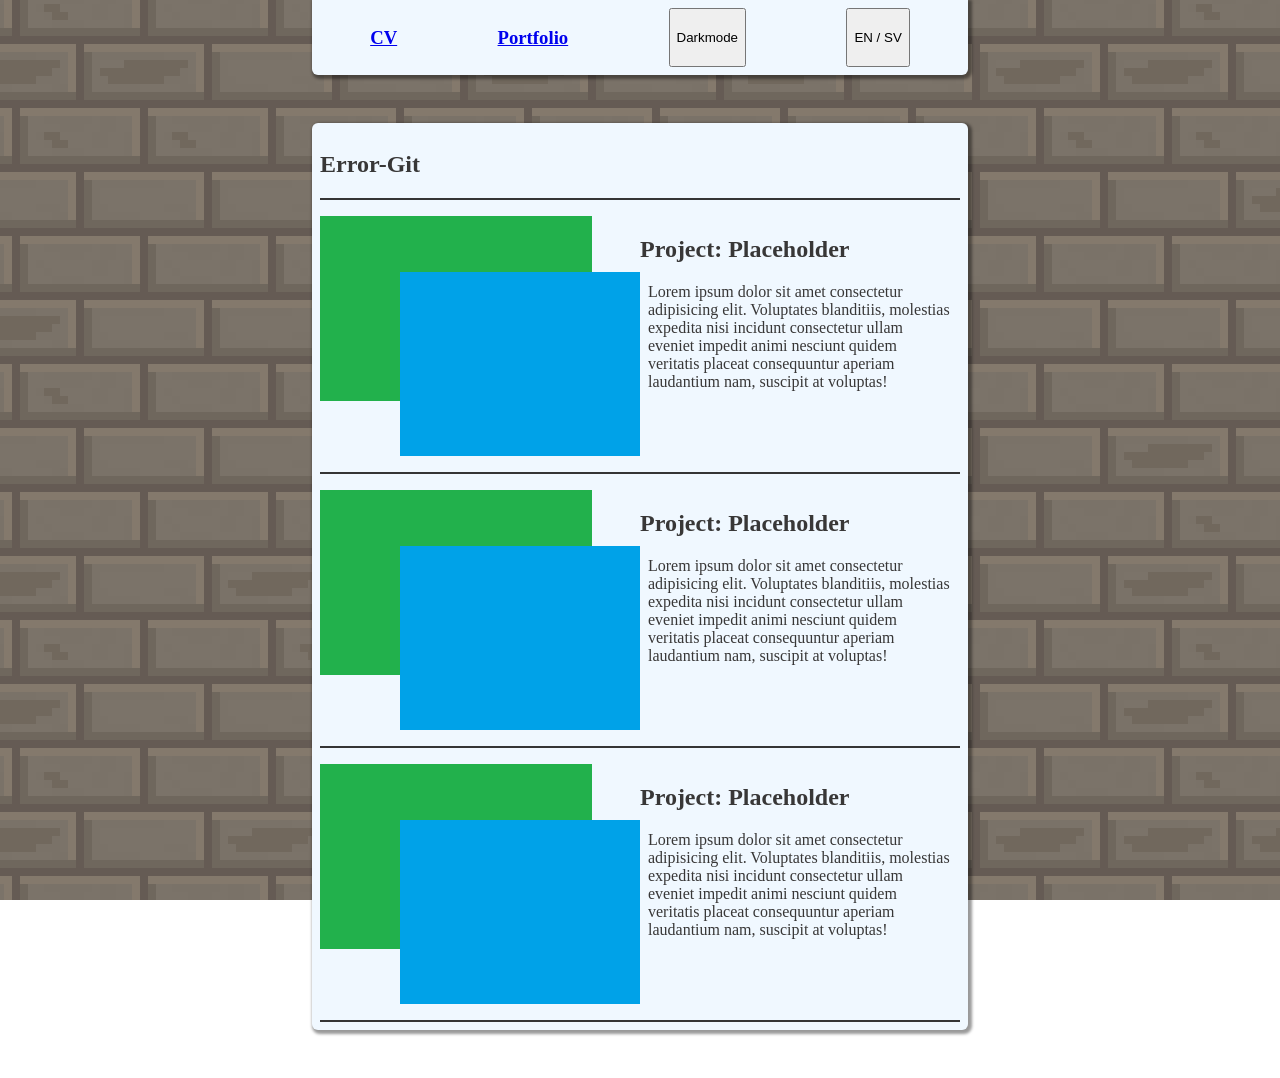
==== portfolio.html @ 7bac8ed3 "fix: working lightmode" ====
<!DOCTYPE html>
<html lang="en">

<head>
    <meta charset="UTF-8">
    <meta name="viewport" content="width=device-width, initial-scale=1.0">
    <link rel="stylesheet" href="styles/main.css">
    <link rel="stylesheet" href="styles/portfolio.css">
    <link rel="stylesheet" href="styles/background.css">
    <title>Error-Git | Portfolio</title>
</head>

<body>
    <canvas id="background"></canvas>

    <header id="header" class="rounded-bottom-border box-shadow">
        <a href="index.html">
            <h3>CV</h3>
        </a>
        <a href="portfolio.html">
            <h3>Portfolio</h3>
        </a>

        <button onclick="darkmode()">
            <span class="lang">Darkmode</span>
            <span class="lang visible-toggle">Mörkt läge</span>
        </button>

        <button onclick="change_lang()">
            EN / SV
        </button>
    </header>

    <main id="main" class="rounded-border box-shadow">
        <article id="title" class="bottom-border">
            <h1>Error-Git</h1>
        </article>

        <article class="project flexbox bottom-border">
            <h2 id="title-phone">Project: Placeholder</h2>

            <section class="overlapping-images">
                <img src="assets/portfolio_pics/image1.png" alt="">
                <img src="assets/portfolio_pics/image2.png" alt="">
            </section>

            <section class="project-description">
                <h2 id="title-computer">Project: Placeholder</h2>
                <p>
                    Lorem ipsum dolor sit amet consectetur adipisicing elit. Voluptates blanditiis, molestias expedita
                    nisi incidunt consectetur ullam eveniet impedit animi nesciunt quidem veritatis placeat consequuntur
                    aperiam laudantium nam, suscipit at voluptas!
                </p>
            </section>
        </article>

        <article class="project flexbox bottom-border">
            <h2 id="title-phone">Project: Placeholder</h2>

            <section class="overlapping-images">
                <img src="assets/portfolio_pics/image1.png" alt="">
                <img src="assets/portfolio_pics/image2.png" alt="">
            </section>

            <section class="project-description">
                <h2 id="title-computer">Project: Placeholder</h2>
                <p>
                    Lorem ipsum dolor sit amet consectetur adipisicing elit. Voluptates blanditiis, molestias expedita
                    nisi incidunt consectetur ullam eveniet impedit animi nesciunt quidem veritatis placeat consequuntur
                    aperiam laudantium nam, suscipit at voluptas!
                </p>
            </section>
        </article>

        <article class="project flexbox bottom-border">
            <h2 id="title-phone">Project: Placeholder</h2>

            <section class="overlapping-images">
                <img src="assets/portfolio_pics/image1.png" alt="">
                <img src="assets/portfolio_pics/image2.png" alt="">
            </section>

            <section class="project-description">
                <h2 id="title-computer">Project: Placeholder</h2>
                <p>
                    Lorem ipsum dolor sit amet consectetur adipisicing elit. Voluptates blanditiis, molestias expedita
                    nisi incidunt consectetur ullam eveniet impedit animi nesciunt quidem veritatis placeat consequuntur
                    aperiam laudantium nam, suscipit at voluptas!
                </p>
            </section>
        </article>
    </main>

    <script src="scripts/darkmode.js"></script>
    <script src="scripts/language.js"></script>
    <script src="scripts/background.js"></script>
</body>

</html>
---- styles/main.css ----
/* Base: */

html,
body {
    margin: 0;
    padding: 0;
    display: flex;
    flex-direction: column;
    align-items: center;
}

body>* {
    background-color: aliceblue;
    color: rgb(56, 55, 55);
}

/* || */


/* Logic */

.dark-mode {
    background-color: rgb(56, 55, 55);
    color: aliceblue;
}

.visible-toggle {
    display: none;
}

/* || */


/* Universal: */

.rounded-border {
    border-radius: 6px;
}

.rounded-bottom-border {
    border-radius: 0 0 6px 6px;
}

.bottom-border {
    border-bottom: 2px solid rgb(53, 53, 53);
}

.top-border {
    border-top: 2px solid rgb(53, 53, 53);
}

.box-shadow {
    box-shadow: 2px 2px 3px 2px rgba(0, 0, 0, 0.4);
}

p {
    margin: 0 0.5rem;
}

ul,
li {
    list-style: none;
    font-style: none;
    padding: 0;
    margin: 0.2rem 0;
}

ul {
    margin: 0.4rem 0.5rem;
}

.flexbox {
    display: flex;
    flex-direction: row;
}

/* || */


/* Header */

header {
    /* background-color: rgb(251, 251, 240); */
    width: 40rem;
    display: flex;
    justify-content: space-around;
    padding: 0.5rem;
}

/* || */


/* Main */

#main {
    /* background-color: rgb(251, 251, 240); */
    margin: 3rem 0;
    width: 40rem;
    min-height: 50rem;

    padding: 0.5rem;
}

#title {
    border-width: 2.5px;
}

#about-me {}

#skills {
    margin: 0;
}

#skills h3 {
    margin: 0;
}

#prog-langs {
    width: 50%;
}

#professions {
    width: 50%;
}

#experiences-hobbies {}

#experiences {
    width: 50%;
}

#hobbies {
    width: 50%;
}

/* || */


/* Media */

@media only screen and (max-width: 700px) {
    header {
        width: 100vw;
    }

    #main {
        width: 20rem;
    }

    .flexbox {
        flex-direction: column;
    }
}

/* || */
---- styles/portfolio.css ----
.project {
    padding: 1rem 0;
}

.overlapping-images {
    position: relative;
    width: 50%;
    margin: 0;
    height: 15rem;
    overflow: hidden;
}

.overlapping-images img:nth-child(1) {
    position: absolute;
    top: 0;
    left: 0;
    width: 85%;
}

.overlapping-images img:nth-child(2) {
    position: absolute;
    bottom: 0;
    right: 0;
    width: 75%;
}

.project-description {
    width: 50%;
}

#title-phone {
    display: none;
}

#title-computer {
    display: block;
}

@media only screen and (max-width: 700px) {
    #title-phone {
        display: block;
    }

    #title-computer {
        display: none;
    }

    .overlapping-images {
        width: 100%;
    }

    .project-description {
        width: 100%;
    }
}
---- styles/background.css ----
#background {
    position: fixed;
    top: 0;
    left: 0;
    width: 100vw;
    height: 100vh;
    z-index: -1;
    pointer-events: none;
    image-rendering: pixelated;
}
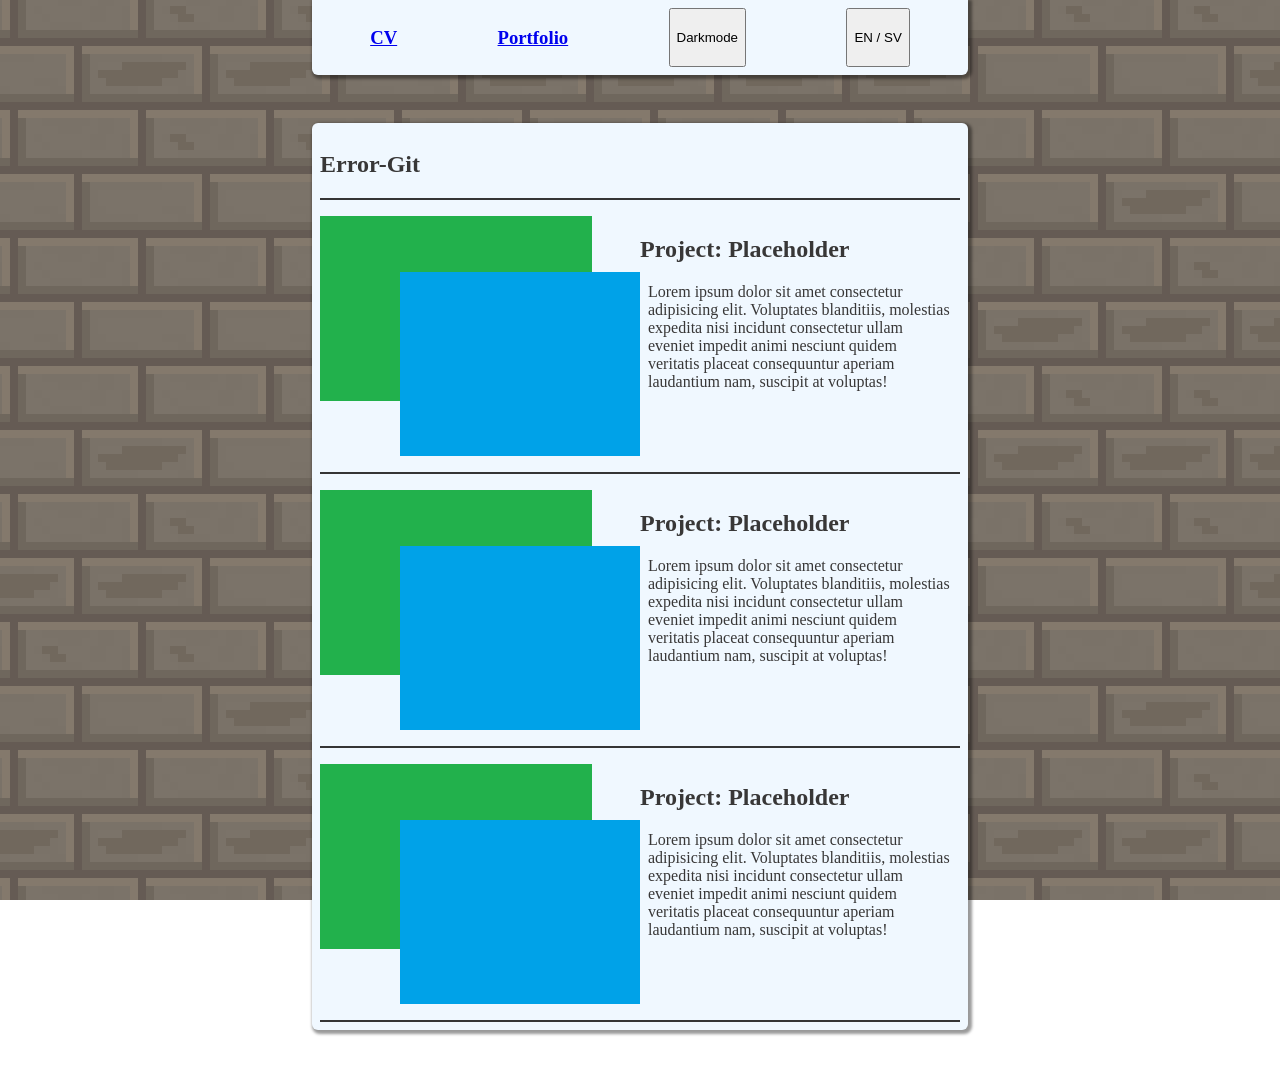
==== commit 194ef630: "feat: add localstorage to dark mode and language toggle" ====
--- a/portfolio.html
+++ b/portfolio.html
@@ -21,12 +21,12 @@
             <h3>Portfolio</h3>
         </a>
 
-        <button onclick="darkmode()">
+        <button onclick="darkMode()">
             <span class="lang">Darkmode</span>
             <span class="lang visible-toggle">Mörkt läge</span>
         </button>
 
-        <button onclick="change_lang()">
+        <button onclick="changeLang()">
             EN / SV
         </button>
     </header>
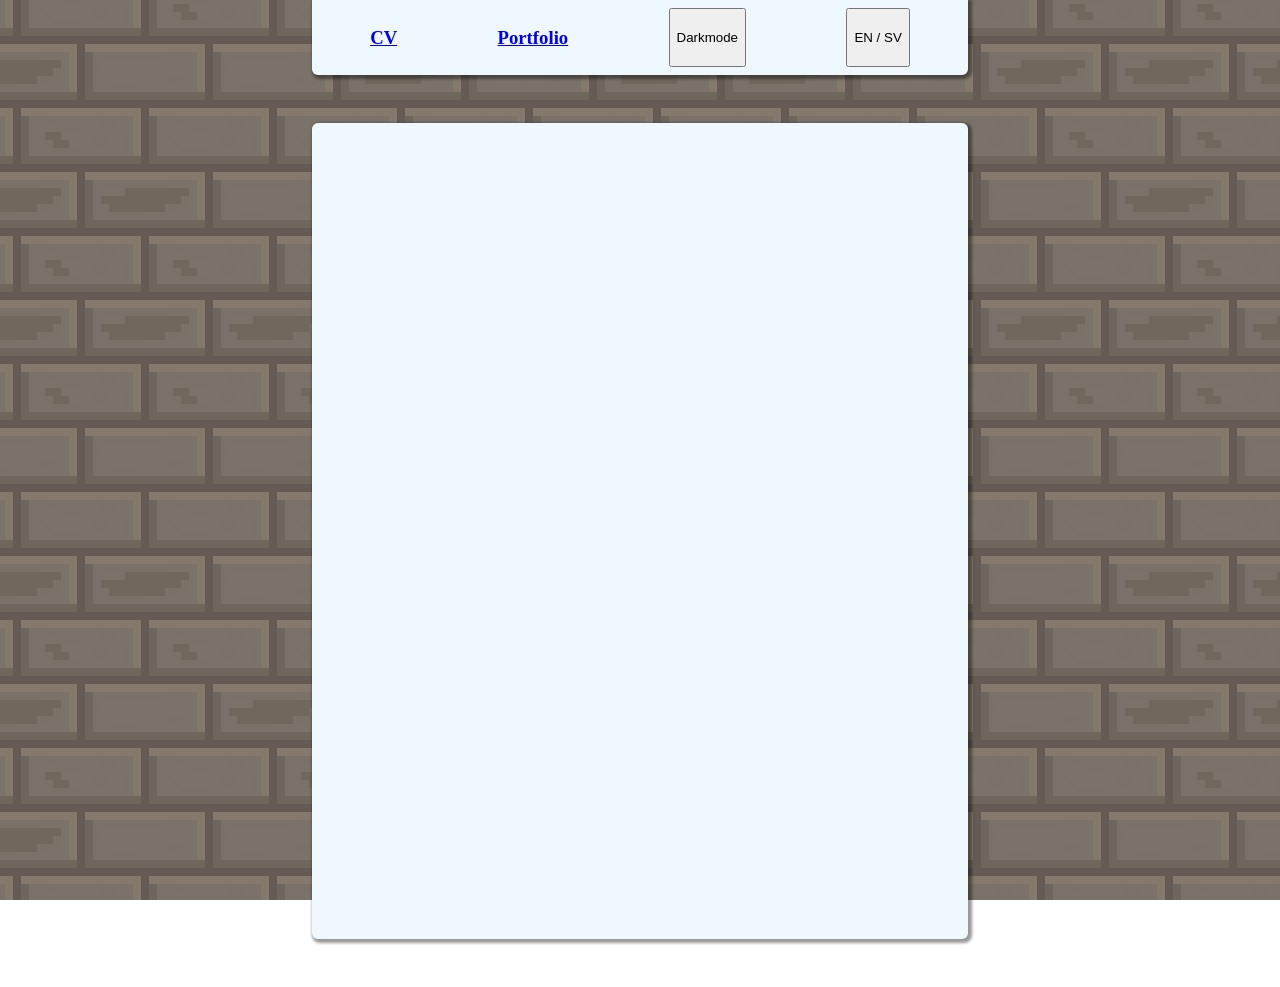
==== commit d7e805ca: "refactor: load pages dynamically inside index.html" ====
--- a/portfolio.html
+++ b/portfolio.html
@@ -32,63 +32,7 @@
     </header>
 
     <main id="main" class="rounded-border box-shadow">
-        <article id="title" class="bottom-border">
-            <h1>Error-Git</h1>
-        </article>
 
-        <article class="project flexbox bottom-border">
-            <h2 id="title-phone">Project: Placeholder</h2>
-
-            <section class="overlapping-images">
-                <img src="assets/portfolio_pics/image1.png" alt="">
-                <img src="assets/portfolio_pics/image2.png" alt="">
-            </section>
-
-            <section class="project-description">
-                <h2 id="title-computer">Project: Placeholder</h2>
-                <p>
-                    Lorem ipsum dolor sit amet consectetur adipisicing elit. Voluptates blanditiis, molestias expedita
-                    nisi incidunt consectetur ullam eveniet impedit animi nesciunt quidem veritatis placeat consequuntur
-                    aperiam laudantium nam, suscipit at voluptas!
-                </p>
-            </section>
-        </article>
-
-        <article class="project flexbox bottom-border">
-            <h2 id="title-phone">Project: Placeholder</h2>
-
-            <section class="overlapping-images">
-                <img src="assets/portfolio_pics/image1.png" alt="">
-                <img src="assets/portfolio_pics/image2.png" alt="">
-            </section>
-
-            <section class="project-description">
-                <h2 id="title-computer">Project: Placeholder</h2>
-                <p>
-                    Lorem ipsum dolor sit amet consectetur adipisicing elit. Voluptates blanditiis, molestias expedita
-                    nisi incidunt consectetur ullam eveniet impedit animi nesciunt quidem veritatis placeat consequuntur
-                    aperiam laudantium nam, suscipit at voluptas!
-                </p>
-            </section>
-        </article>
-
-        <article class="project flexbox bottom-border">
-            <h2 id="title-phone">Project: Placeholder</h2>
-
-            <section class="overlapping-images">
-                <img src="assets/portfolio_pics/image1.png" alt="">
-                <img src="assets/portfolio_pics/image2.png" alt="">
-            </section>
-
-            <section class="project-description">
-                <h2 id="title-computer">Project: Placeholder</h2>
-                <p>
-                    Lorem ipsum dolor sit amet consectetur adipisicing elit. Voluptates blanditiis, molestias expedita
-                    nisi incidunt consectetur ullam eveniet impedit animi nesciunt quidem veritatis placeat consequuntur
-                    aperiam laudantium nam, suscipit at voluptas!
-                </p>
-            </section>
-        </article>
     </main>
 
     <script src="scripts/darkmode.js"></script>
--- a/styles/main.css
+++ b/styles/main.css
@@ -7,11 +7,13 @@
     display: flex;
     flex-direction: column;
     align-items: center;
+    visibility: hidden;
 }
 
 body>* {
     background-color: aliceblue;
     color: rgb(56, 55, 55);
+    visibility: visible;
 }
 
 /* || */
